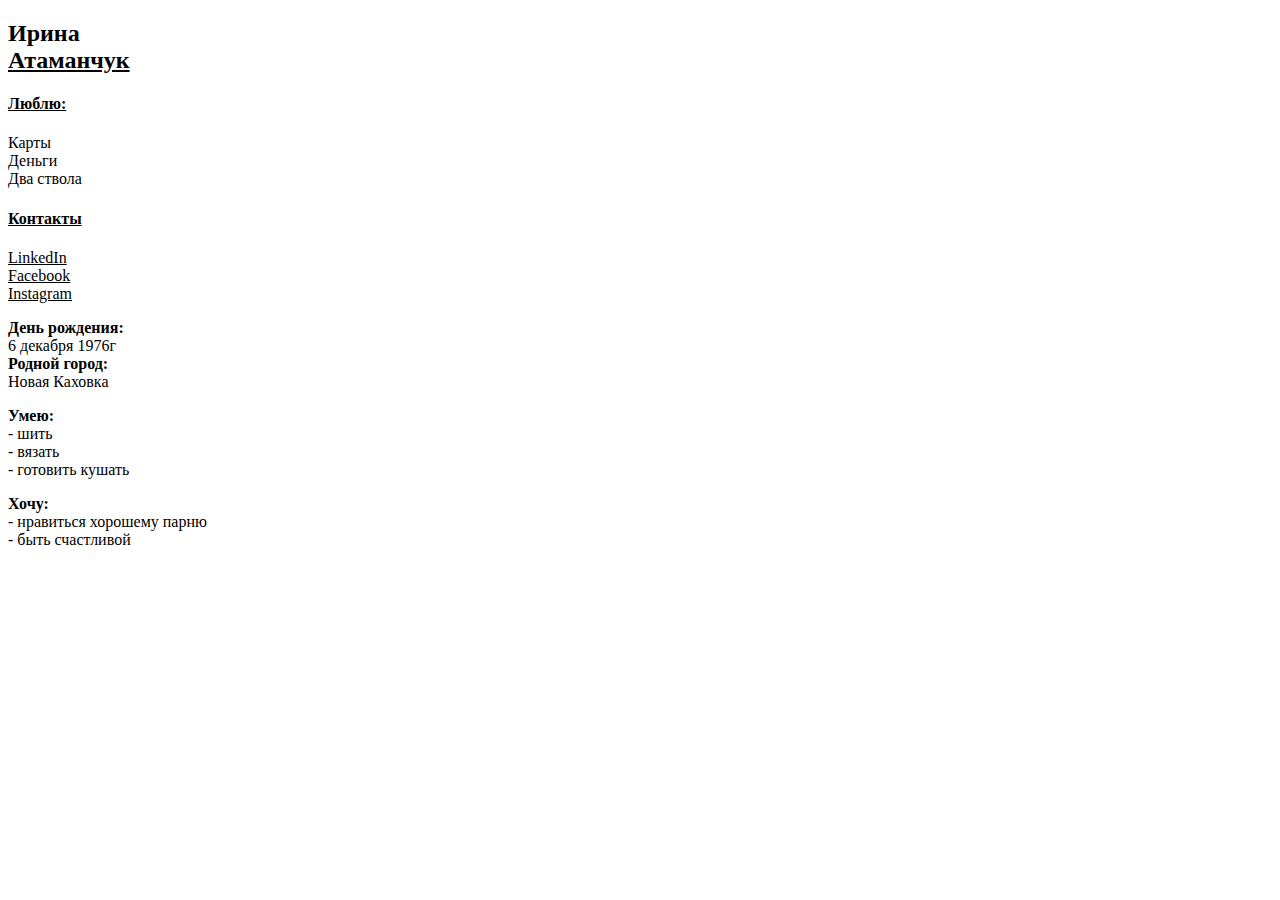
==== about_myself.html @ 48c6281e "Add files via upload" ====
<!DOCTYPE html>
<html>
<head>
	<title>ABOUT MYSELF</title>
	<meta charset="utf-8">
</head>
<body>
	<h2>Ирина<br><u>Атаманчук</u></h2>
	<h4><u>Люблю:</u></h4>
	<p>Карты<br>Деньги<br>Два ствола</p>
	<h4><u>Контакты</u></h4>
	<p><u><li>LinkedIn<br><li>Facebook<br><li>Instagram</li></u></p>
	<p><div><b>День рождения:</b><br>6 декабря 1976г<br><b>Родной город:</b><br>Новая Каховка</div></p>
	<p><div><b>Умею:</b><br>- шить<br>- вязать<br>- готовить кушать</div></p>
	<p><div><b>Хочу:</b><br>- нравиться хорошему парню<br>- быть счастливой</div></p>
</body>
</html>
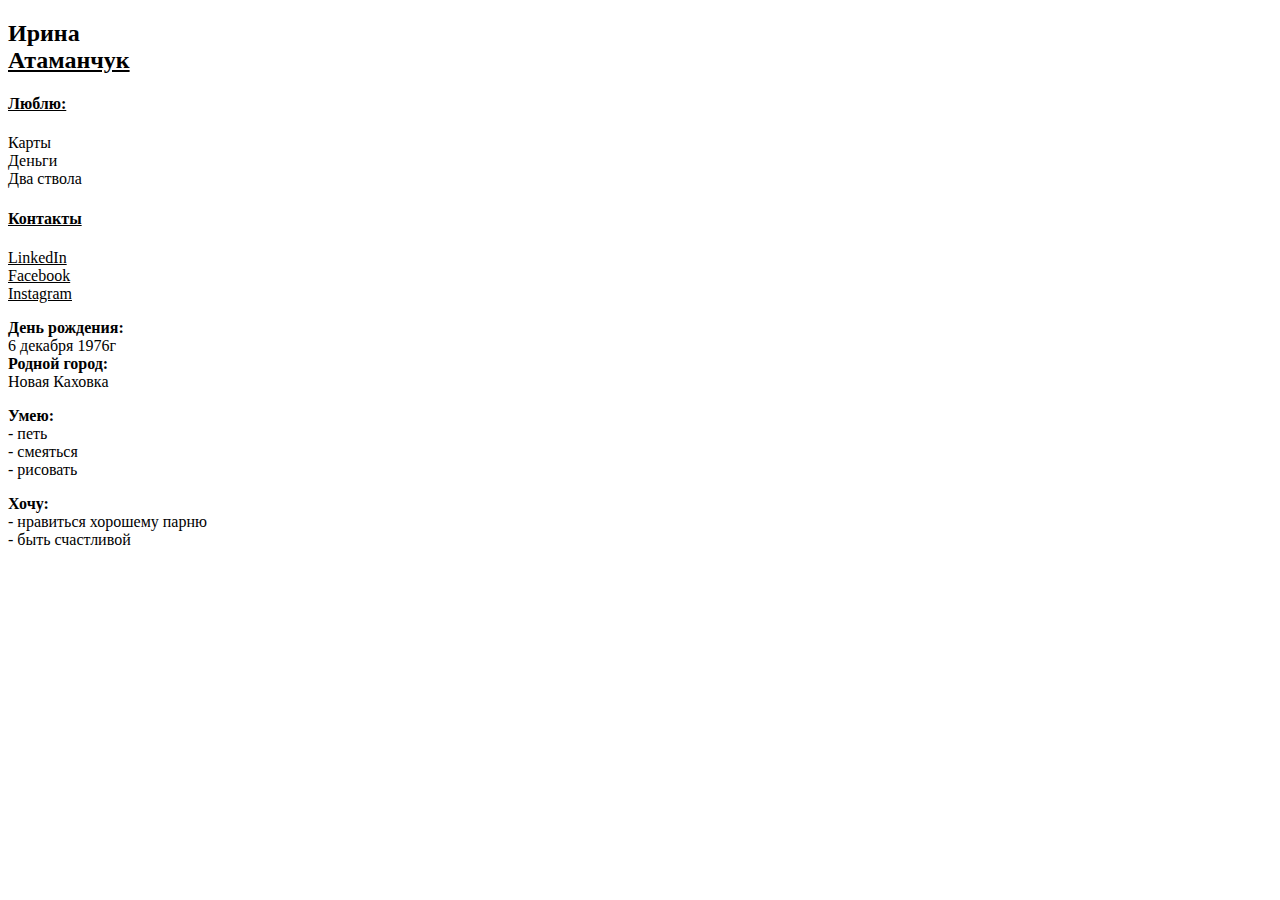
==== commit 65d12f2f: "Add files via upload" ====
--- a/about_myself.html
+++ b/about_myself.html
@@ -11,7 +11,7 @@
 	<h4><u>Контакты</u></h4>
 	<p><u><li>LinkedIn<br><li>Facebook<br><li>Instagram</li></u></p>
 	<p><div><b>День рождения:</b><br>6 декабря 1976г<br><b>Родной город:</b><br>Новая Каховка</div></p>
-	<p><div><b>Умею:</b><br>- шить<br>- вязать<br>- готовить кушать</div></p>
+	<p><div><b>Умею:</b><br>- петь<br>- смеяться<br>- рисовать</div></p>
 	<p><div><b>Хочу:</b><br>- нравиться хорошему парню<br>- быть счастливой</div></p>
 </body>
 </html>